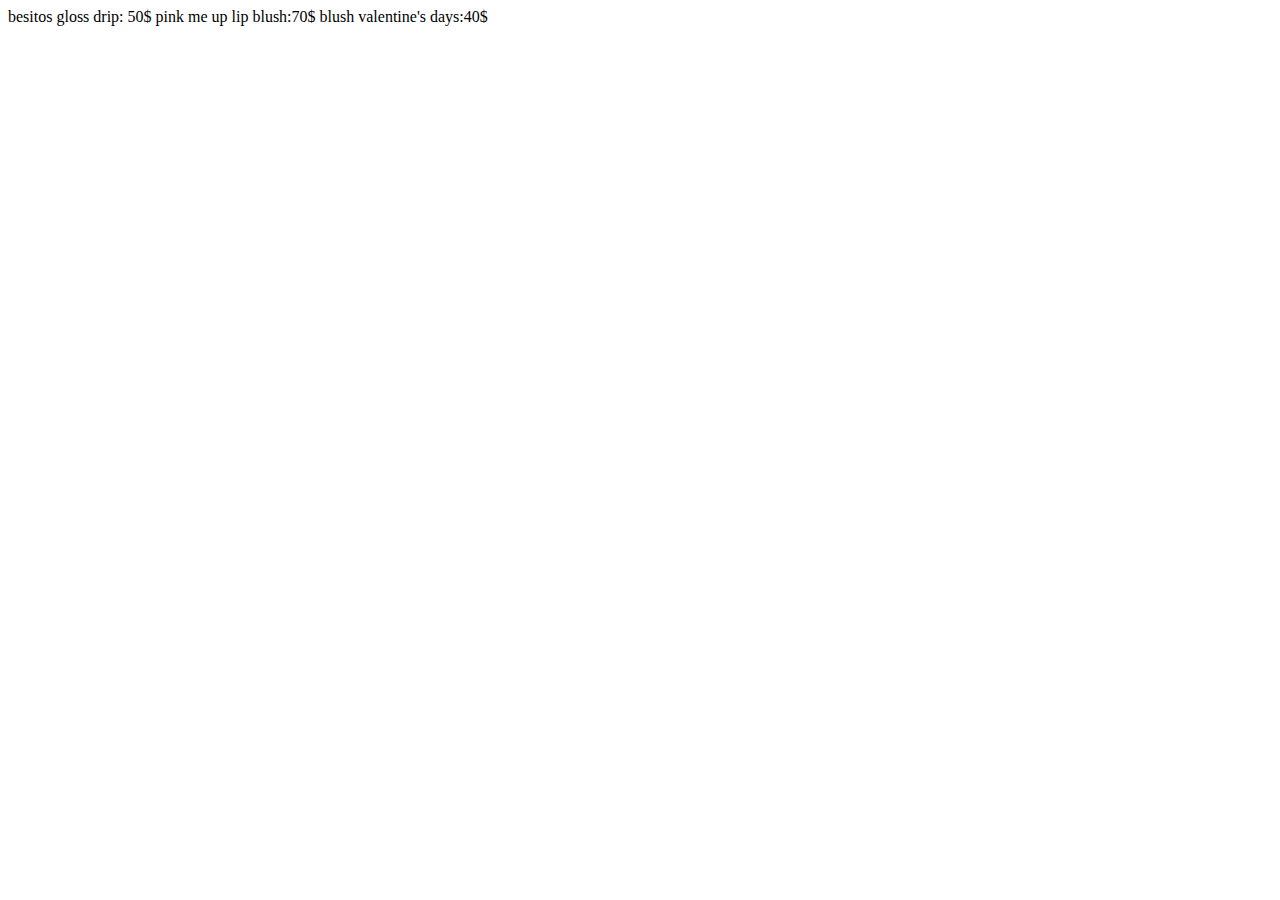
==== produtos.html @ de3b4794 "gabi" ====
<!DOCTYPE html>
<html lang="en">
<head>
    <meta charset="UTF-8">
    <meta http-equiv="X-UA-Compatible" content="IE=edge">
    <meta name="viewport" content="width=device-width, initial-scale=1.0">
    <title>Document</title>
</head>
<body>
besitos gloss drip: 50$
pink me up lip blush:70$
blush valentine's days:40$
</body>
</html>
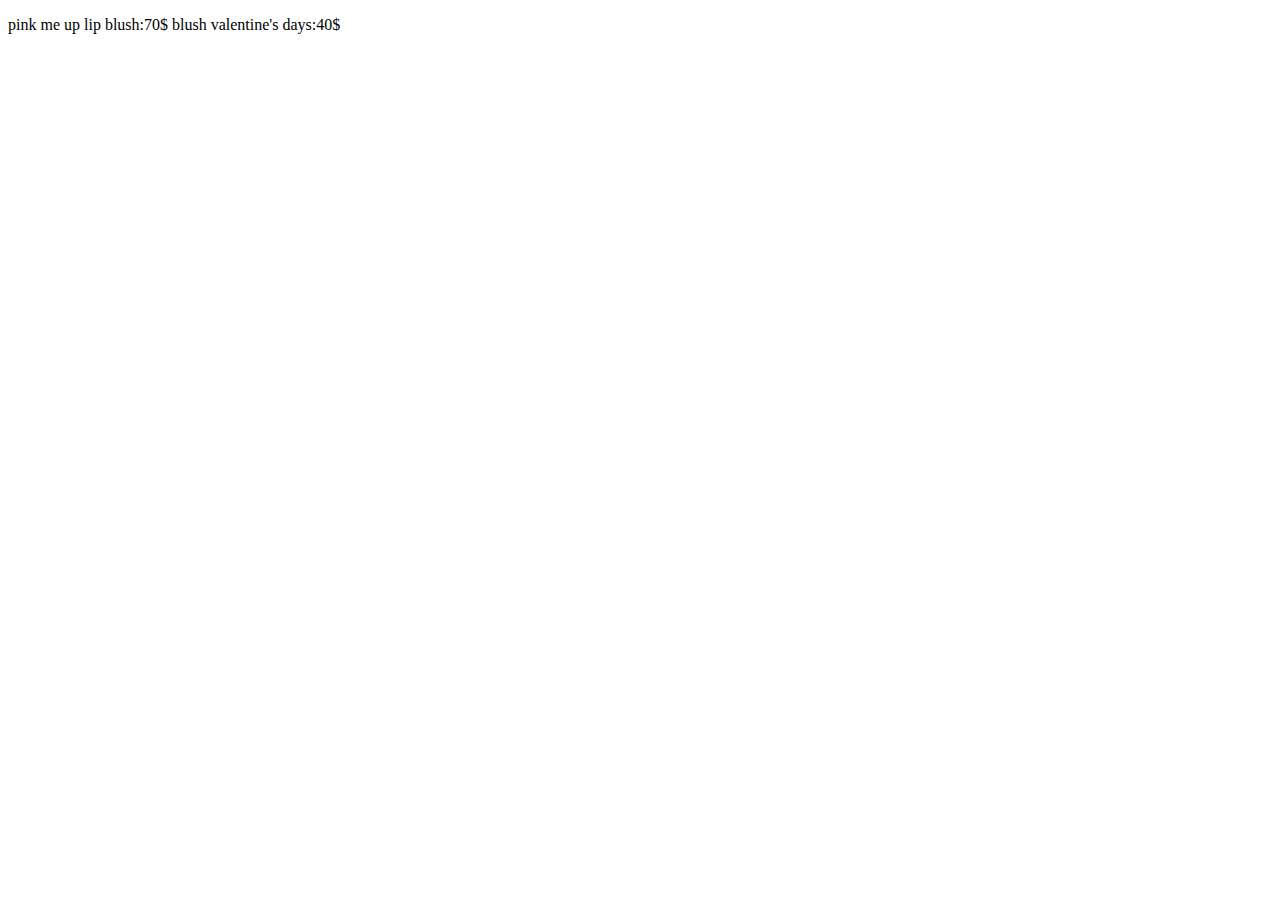
==== commit 26a6fbef: "fg" ====
--- a/produtos.html
+++ b/produtos.html
@@ -7,7 +7,7 @@
     <title>Document</title>
 </head>
 <body>
-besitos gloss drip: 50$
+<p besitos gloss drip: 50$/p>
 pink me up lip blush:70$
 blush valentine's days:40$
 </body>
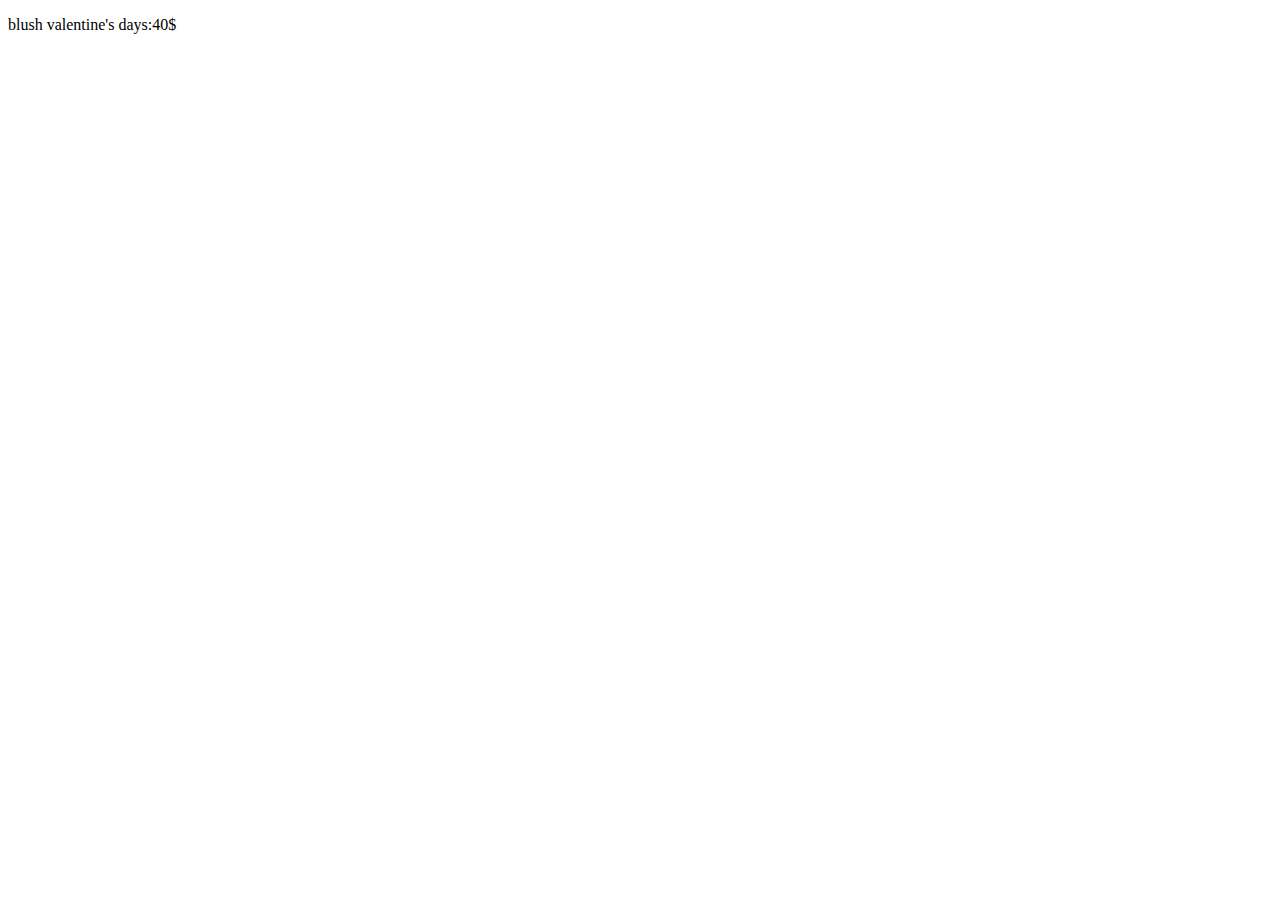
==== commit abfb9f88: "edfr" ====
--- a/produtos.html
+++ b/produtos.html
@@ -8,7 +8,7 @@
 </head>
 <body>
 <p besitos gloss drip: 50$/p>
-pink me up lip blush:70$
+<p pink me up lip blush:70$/P>
 blush valentine's days:40$
 </body>
 </html>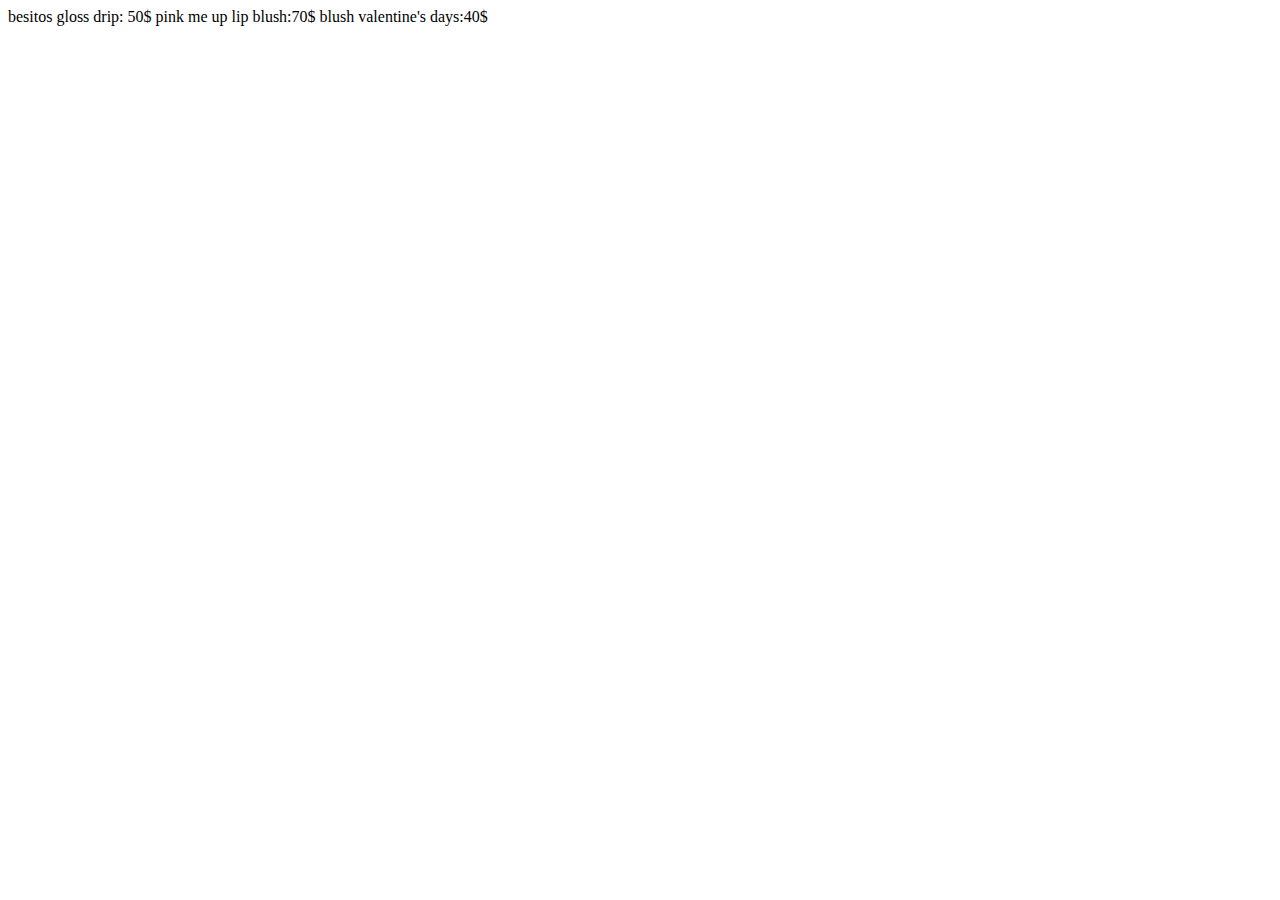
==== commit 9eedeb64: "jm" ====
--- a/produtos.html
+++ b/produtos.html
@@ -7,8 +7,8 @@
     <title>Document</title>
 </head>
 <body>
-<p besitos gloss drip: 50$/p>
-<p pink me up lip blush:70$/P>
+besitos gloss drip: 50$
+pink me up lip blush:70$
 blush valentine's days:40$
 </body>
 </html>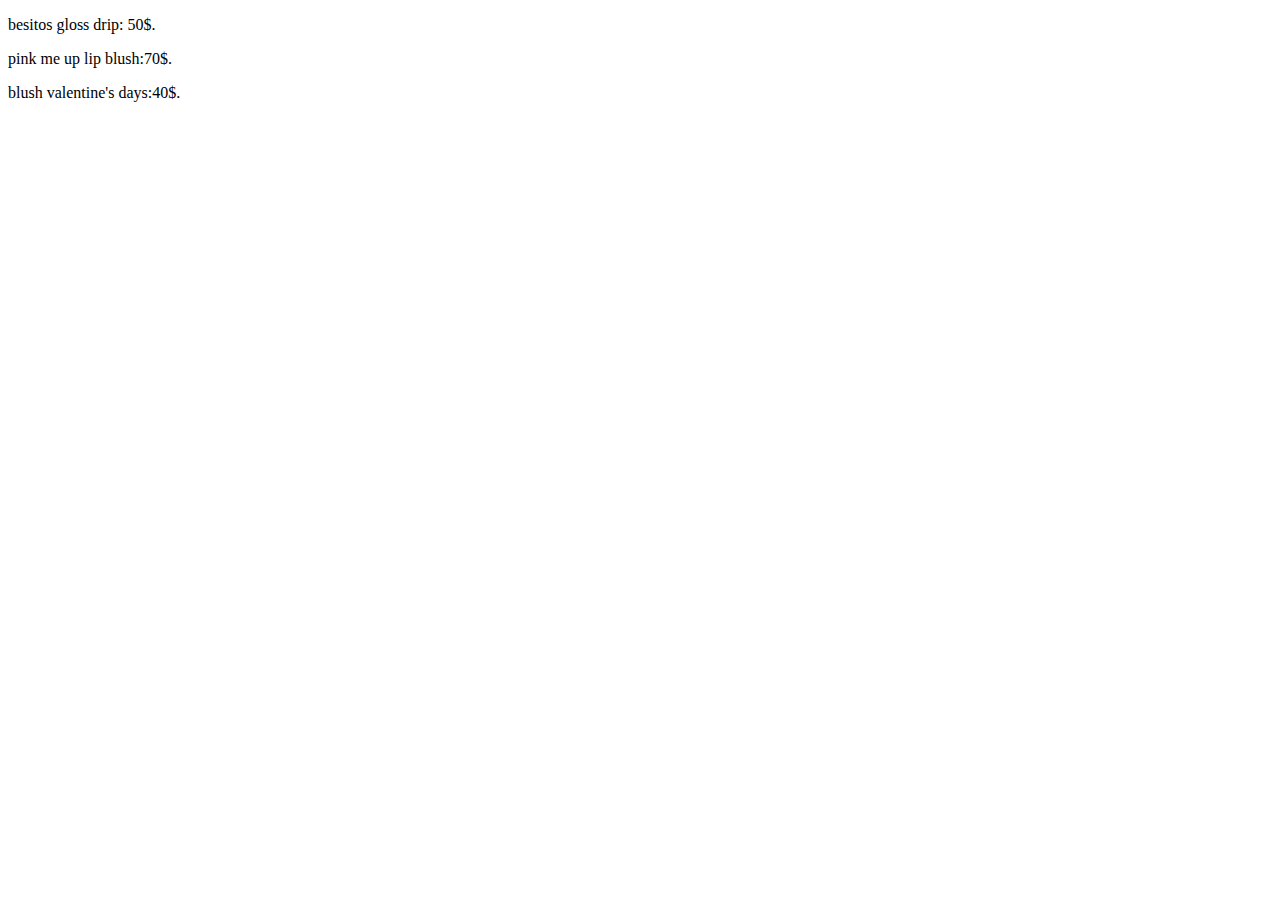
==== commit f72d452c: "gb" ====
--- a/produtos.html
+++ b/produtos.html
@@ -7,8 +7,8 @@
     <title>Document</title>
 </head>
 <body>
-besitos gloss drip: 50$
-pink me up lip blush:70$
-blush valentine's days:40$
+<p>besitos gloss drip: 50$.</p>
+<p>pink me up lip blush:70$.</p>
+<p>blush valentine's days:40$.</p>
 </body>
 </html>